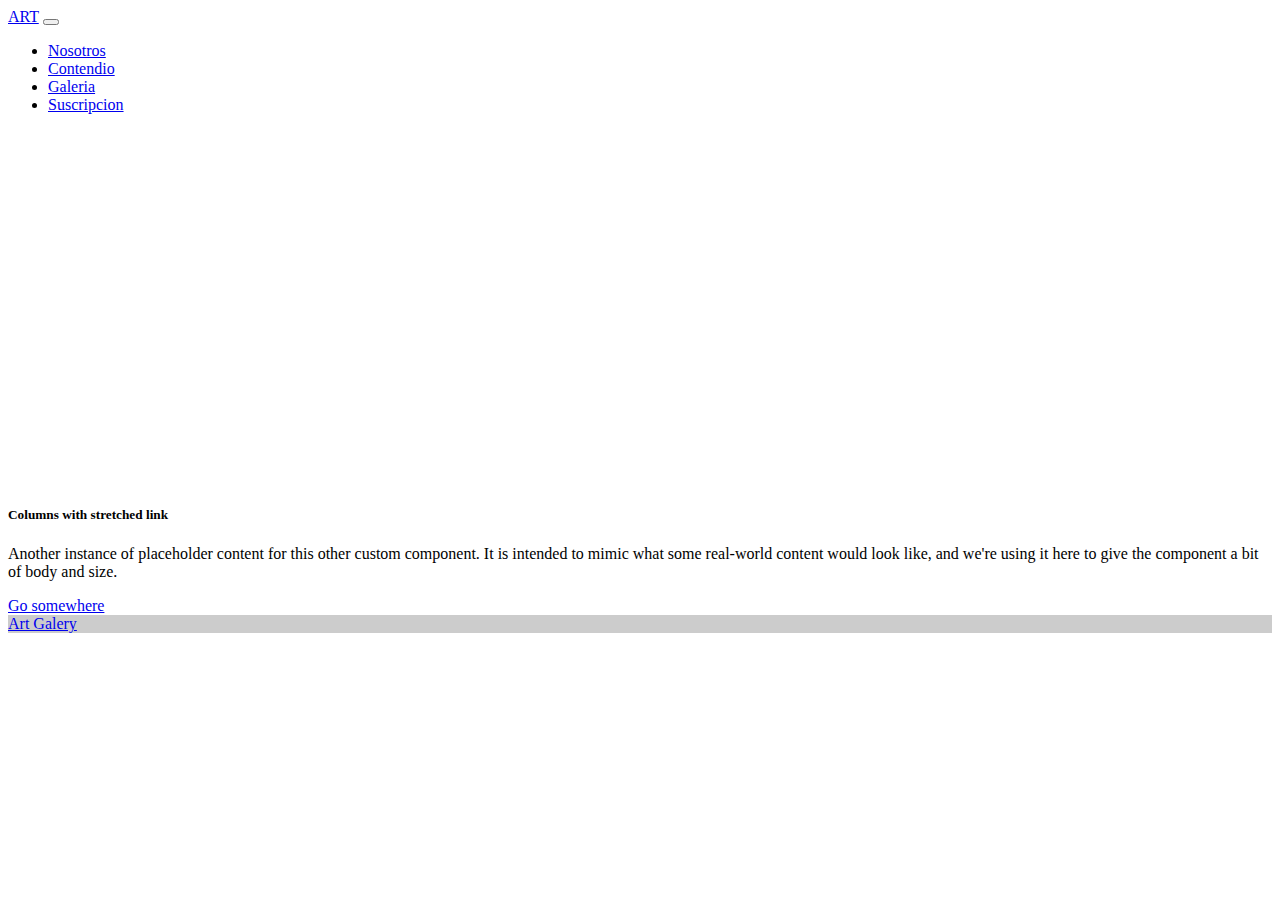
==== index.html @ 9e53aea6 "Update index.html" ====
<!DOCTYPE html>
<html lang="en">
<head>
  <meta charset="UTF-8">
  <meta http-equiv="X-UA-Compatible" content="IE=edge">
  <meta name="viewport" content="width=, initial-scale=1.0">
  <title>Index</title>
  <link href="https://cdn.jsdelivr.net/npm/bootstrap@5.2.0-beta1/dist/css/bootstrap.min.css" rel="stylesheet" integrity="sha384-0evHe/X+R7YkIZDRvuzKMRqM+OrBnVFBL6DOitfPri4tjfHxaWutUpFmBp4vmVor" crossorigin="anonymous">
</head>
<body>

  <nav class="navbar navbar-expand-lg bg-dark text-white">
    <div class="container-fluid">
      <a class="navbar-brand text-white" href="#">ART</a>
      <button class="navbar-toggler" type="button" data-bs-toggle="collapse" data-bs-target="#navbarNav" aria-controls="navbarNav" aria-expanded="false" aria-label="Toggle navigation">
        <span class="navbar-toggler-icon"></span>
      </button>
      <div class="collapse navbar-collapse" id="navbarNav">
        <ul class="nav justify-content-end">
          <li class="nav-item">
            <a class="nav-link" href="./Secciones/Nosotros.html">Nosotros</a>
          </li>
          <li class="nav-item">
            <a class="nav-link" href="./Secciones/Contenido.html">Contendio</a>
          </li>
          <li class="nav-item">
            <a class="nav-link" href="./Secciones/Galeria.html">Galeria</a>
          </li>
          <li class="nav-item">
            <a class="nav-link" href="./Secciones/Suscripcion.html">Suscripcion</a>
          </li>
        </ul>
      </div>
    </div>
  </nav>
  <div class="row justify-content-center">
    <div class="col-4">
      <img src="./Imagenes/26_001.jpg" alt="">
    <div class="mask" style="background-color: rgba(0, 0, 0, 0.6)"></div>
    </div>
    <div class="col-4">
      <img src="./Imagenes/26_001.jpg" alt="">
      <div class="mask" style="background-color: rgba(0, 0, 0, 0.6)"></div>
    </div>

    <div class="row g-0 bg-light position-relative">
      <div class="col-md-6 mb-md-0 p-md-4">
        <iframe width="560" height="315" src="https://www.youtube.com/embed/rFYgGG2Rgd0" title="YouTube video player" frameborder="0" allow="accelerometer; autoplay; clipboard-write; encrypted-media; gyroscope; picture-in-picture" allowfullscreen></iframe>
      </div>
      <div class="col-md-6 p-4 ps-md-0">
        <h5 class="mt-0">Columns with stretched link</h5>
        <p>Another instance of placeholder content for this other custom component. It is intended to mimic what some real-world content would look like, and we're using it here to give the component a bit of body and size.</p>
        <a href="#" class="stretched-link">Go somewhere</a>
      </div>
    </div>

    <footer class="bg-dark text-center text-white">
      <!-- Grid container -->
      <div class="container p-4 pb-0">
        <!-- Section: Social media -->
        <section class="mb-4">
          <!-- Facebook -->
          <a class="btn btn-outline-light btn-floating m-1" href="#!" role="button"
            ><i class="fab fa-facebook-f"></i
          ></a>
    
          <!-- Twitter -->
          <a class="btn btn-outline-light btn-floating m-1" href="#!" role="button"
            ><i class="fab fa-twitter"></i
          ></a>
    
          <!-- Google -->
          <a class="btn btn-outline-light btn-floating m-1" href="#!" role="button"
            ><i class="fab fa-google"></i
          ></a>
    
          <!-- Instagram -->
          <a class="btn btn-outline-light btn-floating m-1" href="#!" role="button"
            ><i class="fab fa-instagram"></i
          ></a>
    
          <!-- Linkedin -->
          <a class="btn btn-outline-light btn-floating m-1" href="#!" role="button"
            ><i class="fab fa-linkedin-in"></i
          ></a>
    
          <!-- Github -->
          <a class="btn btn-outline-light btn-floating m-1" href="#!" role="button"
            ><i class="fab fa-github"></i
          ></a>
        </section>
        <!-- Section: Social media -->
      </div>
      <!-- Grid container -->
    
      <!-- Copyright -->
      <div class="text-center p-3" style="background-color: rgba(0, 0, 0, 0.2);">
        <a class="text-white" href="www.google.com">Art Galery</a>
      </div>
      <!-- Copyright -->
    </footer>






</body>
</html>
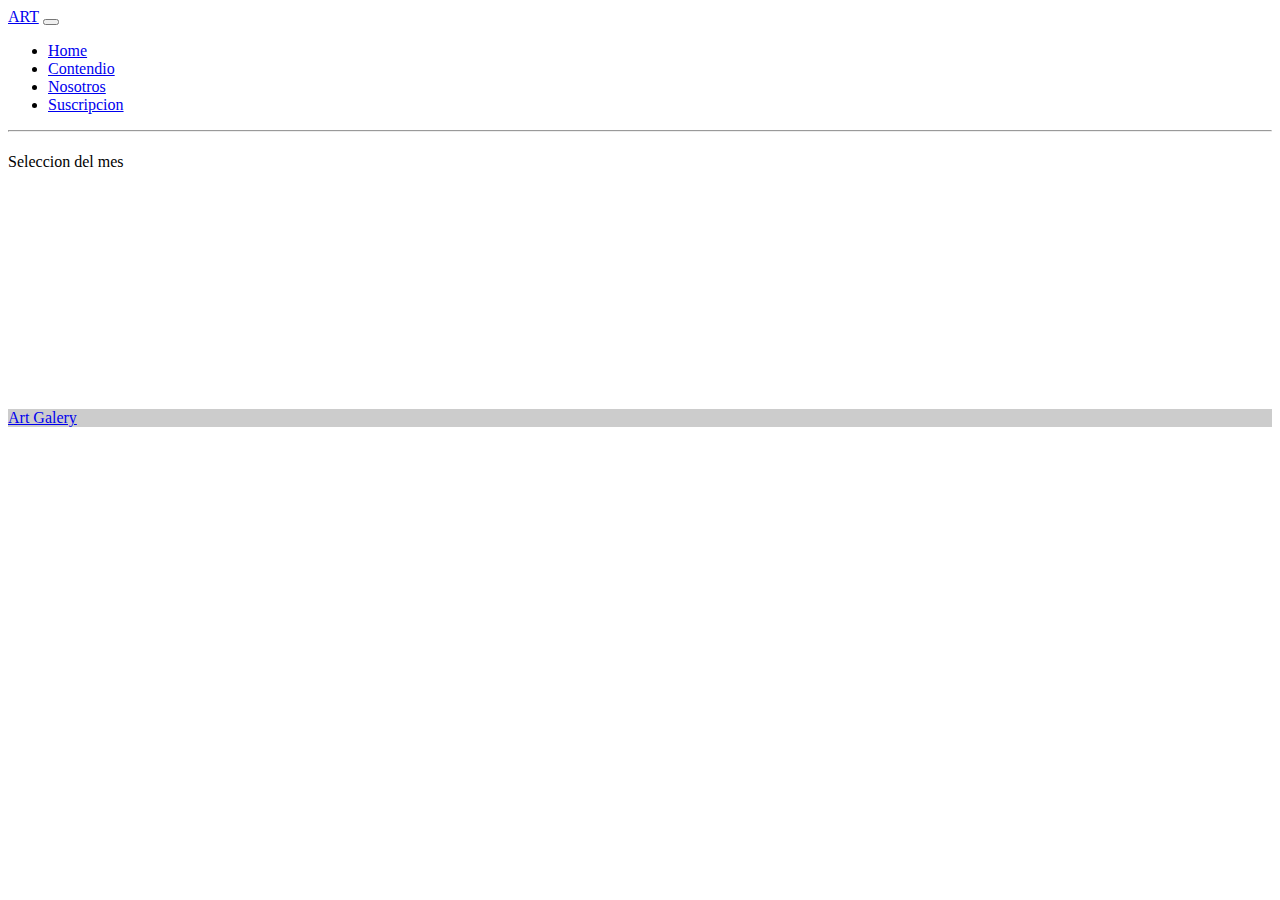
==== commit d11996cc: "Update index.html" ====
--- a/index.html
+++ b/index.html
@@ -1,109 +1,111 @@
 <!DOCTYPE html>
 <html lang="en">
 <head>
-  <meta charset="UTF-8">
-  <meta http-equiv="X-UA-Compatible" content="IE=edge">
-  <meta name="viewport" content="width=, initial-scale=1.0">
-  <title>Index</title>
-  <link href="https://cdn.jsdelivr.net/npm/bootstrap@5.2.0-beta1/dist/css/bootstrap.min.css" rel="stylesheet" integrity="sha384-0evHe/X+R7YkIZDRvuzKMRqM+OrBnVFBL6DOitfPri4tjfHxaWutUpFmBp4vmVor" crossorigin="anonymous">
+    <meta charset="UTF-8">
+    <meta http-equiv="X-UA-Compatible" content="IE=edge">
+    <meta name="viewport" content="width=device-width, initial-scale=1.0">
+    <title>Galeria</title>
+    <link href="https://cdn.jsdelivr.net/npm/bootstrap@5.2.0-beta1/dist/css/bootstrap.min.css" rel="stylesheet" integrity="sha384-0evHe/X+R7YkIZDRvuzKMRqM+OrBnVFBL6DOitfPri4tjfHxaWutUpFmBp4vmVor" crossorigin="anonymous">
+    
 </head>
 <body>
+    
+    <nav class="navbar navbar-expand-lg bg-dark text-white">
+        <div class="container-fluid">
+          <a class="navbar-brand text-white" href="#">ART</a>
+          <button class="navbar-toggler" type="button" data-bs-toggle="collapse" data-bs-target="#navbarNav" aria-controls="navbarNav" aria-expanded="false" aria-label="Toggle navigation">
+            <span class="navbar-toggler-icon"></span>
+          </button>
+          <div class="collapse navbar-collapse" id="navbarNav">
+            <ul class="nav justify-content-end">
+              <li class="nav-item">
+                <a class="nav-link" href="/index.html">Home</a>
+              </li>
+              <li class="nav-item">
+                <a class="nav-link" href="./Contenido.html">Contendio</a>
+              </li>
+              <li class="nav-item">
+                <a class="nav-link" href="./Nosotros.html">Nosotros</a>
+              </li>
+              <li class="nav-item">
+                <a class="nav-link" href="./Suscripcion.html">Suscripcion</a>
+              </li>
+            </ul>
+          </div>
+        </div>
+      </nav>
 
-  <nav class="navbar navbar-expand-lg bg-dark text-white">
-    <div class="container-fluid">
-      <a class="navbar-brand text-white" href="#">ART</a>
-      <button class="navbar-toggler" type="button" data-bs-toggle="collapse" data-bs-target="#navbarNav" aria-controls="navbarNav" aria-expanded="false" aria-label="Toggle navigation">
-        <span class="navbar-toggler-icon"></span>
-      </button>
-      <div class="collapse navbar-collapse" id="navbarNav">
-        <ul class="nav justify-content-end">
-          <li class="nav-item">
-            <a class="nav-link" href="./Secciones/Nosotros.html">Nosotros</a>
-          </li>
-          <li class="nav-item">
-            <a class="nav-link" href="./Secciones/Contenido.html">Contendio</a>
-          </li>
-          <li class="nav-item">
-            <a class="nav-link" href="./Secciones/Galeria.html">Galeria</a>
-          </li>
-          <li class="nav-item">
-            <a class="nav-link" href="./Secciones/Suscripcion.html">Suscripcion</a>
-          </li>
-        </ul>
-      </div>
+<hr>
+
+<h1></h1><div class="d-flex justify-content-center my-4 fs-1">Seleccion del mes</div><h1>
+    
+</h1>
+<div class="container">
+    <div class="row row-cols-4 p-5 mx-3">
+
+      <div class="col p-3 g-3 my-3"><img src="../Imagenes/descarga (1).jpg" alt=""></div>
+      <div class="col p-3 g-3"><img src="../Imagenes/descarga (1).jpg" alt=""></div>
+      <div class="col p-3 g-3"><img src="../Imagenes/descarga (1).jpg" alt=""></div>
+      <div class="col p-3 g-3"><img src="../Imagenes/descarga (1).jpg" alt=""></div>
+      <div class="col p-3 g-3"><img src="../Imagenes/descarga (1).jpg" alt=""></div>
+      <div class="col p-3 g-3"><img src="../Imagenes/descarga (1).jpg" alt=""></div>
+      <div class="col p-3 g-3"><img src="../Imagenes/descarga (1).jpg" alt=""></div>
+      <div class="col p-3 g-3"><img src="../Imagenes/descarga (1).jpg" alt=""></div>
+      <div class="col p-3 g-3"><img src="../Imagenes/descarga (1).jpg" alt=""></div>
+      <div class="col p-3 g-3"><img src="../Imagenes/descarga (1).jpg" alt=""></div>
+      <div class="col p-3 g-3"><img src="../Imagenes/descarga (1).jpg" alt=""></div>
+      <div class="col p-3 g-3"><img src="../Imagenes/descarga (1).jpg" alt=""></div>
+
     </div>
-  </nav>
-  <div class="row justify-content-center">
-    <div class="col-4">
-      <img src="./Imagenes/26_001.jpg" alt="">
-    <div class="mask" style="background-color: rgba(0, 0, 0, 0.6)"></div>
-    </div>
-    <div class="col-4">
-      <img src="./Imagenes/26_001.jpg" alt="">
-      <div class="mask" style="background-color: rgba(0, 0, 0, 0.6)"></div>
-    </div>
+  </div>
+<main>
 
-    <div class="row g-0 bg-light position-relative">
-      <div class="col-md-6 mb-md-0 p-md-4">
-        <iframe width="560" height="315" src="https://www.youtube.com/embed/rFYgGG2Rgd0" title="YouTube video player" frameborder="0" allow="accelerometer; autoplay; clipboard-write; encrypted-media; gyroscope; picture-in-picture" allowfullscreen></iframe>
-      </div>
-      <div class="col-md-6 p-4 ps-md-0">
-        <h5 class="mt-0">Columns with stretched link</h5>
-        <p>Another instance of placeholder content for this other custom component. It is intended to mimic what some real-world content would look like, and we're using it here to give the component a bit of body and size.</p>
-        <a href="#" class="stretched-link">Go somewhere</a>
-      </div>
-    </div>
+    <footer class="bg-dark text-center text-white align-self-end">
+        <!-- Grid container -->
+        <div class="container p-5">
+          <!-- Section: Social media -->
+          <section class="mb-4">
+            <!-- Facebook -->
+            <a class="btn btn-outline-light btn-floating m-1" href="#!" role="button"
+              ><i class="fab fa-facebook-f"></i
+            ></a>
+      
+            <!-- Twitter -->
+            <a class="btn btn-outline-light btn-floating m-1" href="#!" role="button"
+              ><i class="fab fa-twitter"></i
+            ></a>
+      
+            <!-- Google -->
+            <a class="btn btn-outline-light btn-floating m-1" href="#!" role="button"
+              ><i class="fab fa-google"></i
+            ></a>
+      
+            <!-- Instagram -->
+            <a class="btn btn-outline-light btn-floating m-1" href="#!" role="button"
+              ><i class="fab fa-instagram"></i
+            ></a>
+      
+            <!-- Linkedin -->
+            <a class="btn btn-outline-light btn-floating m-1" href="#!" role="button"
+              ><i class="fab fa-linkedin-in"></i
+            ></a>
+      
+            <!-- Github -->
+            <a class="btn btn-outline-light btn-floating m-1" href="#!" role="button"
+              ><i class="fab fa-github"></i
+            ></a>
+          </section>
+          <!-- Section: Social media -->
+        </div>
+        <!-- Grid container -->
+      
+        <!-- Copyright -->
+        <div class="text-center p-3" style="background-color: rgba(0, 0, 0, 0.2);">
+          <a class="text-white" href="www.google.com">Art Galery</a>
+        </div>
+        <!-- Copyright -->
+      </footer>
 
-    <footer class="bg-dark text-center text-white">
-      <!-- Grid container -->
-      <div class="container p-4 pb-0">
-        <!-- Section: Social media -->
-        <section class="mb-4">
-          <!-- Facebook -->
-          <a class="btn btn-outline-light btn-floating m-1" href="#!" role="button"
-            ><i class="fab fa-facebook-f"></i
-          ></a>
-    
-          <!-- Twitter -->
-          <a class="btn btn-outline-light btn-floating m-1" href="#!" role="button"
-            ><i class="fab fa-twitter"></i
-          ></a>
-    
-          <!-- Google -->
-          <a class="btn btn-outline-light btn-floating m-1" href="#!" role="button"
-            ><i class="fab fa-google"></i
-          ></a>
-    
-          <!-- Instagram -->
-          <a class="btn btn-outline-light btn-floating m-1" href="#!" role="button"
-            ><i class="fab fa-instagram"></i
-          ></a>
-    
-          <!-- Linkedin -->
-          <a class="btn btn-outline-light btn-floating m-1" href="#!" role="button"
-            ><i class="fab fa-linkedin-in"></i
-          ></a>
-    
-          <!-- Github -->
-          <a class="btn btn-outline-light btn-floating m-1" href="#!" role="button"
-            ><i class="fab fa-github"></i
-          ></a>
-        </section>
-        <!-- Section: Social media -->
-      </div>
-      <!-- Grid container -->
-    
-      <!-- Copyright -->
-      <div class="text-center p-3" style="background-color: rgba(0, 0, 0, 0.2);">
-        <a class="text-white" href="www.google.com">Art Galery</a>
-      </div>
-      <!-- Copyright -->
-    </footer>
-
-
-
-
-
-
+ 
 </body>
 </html>
